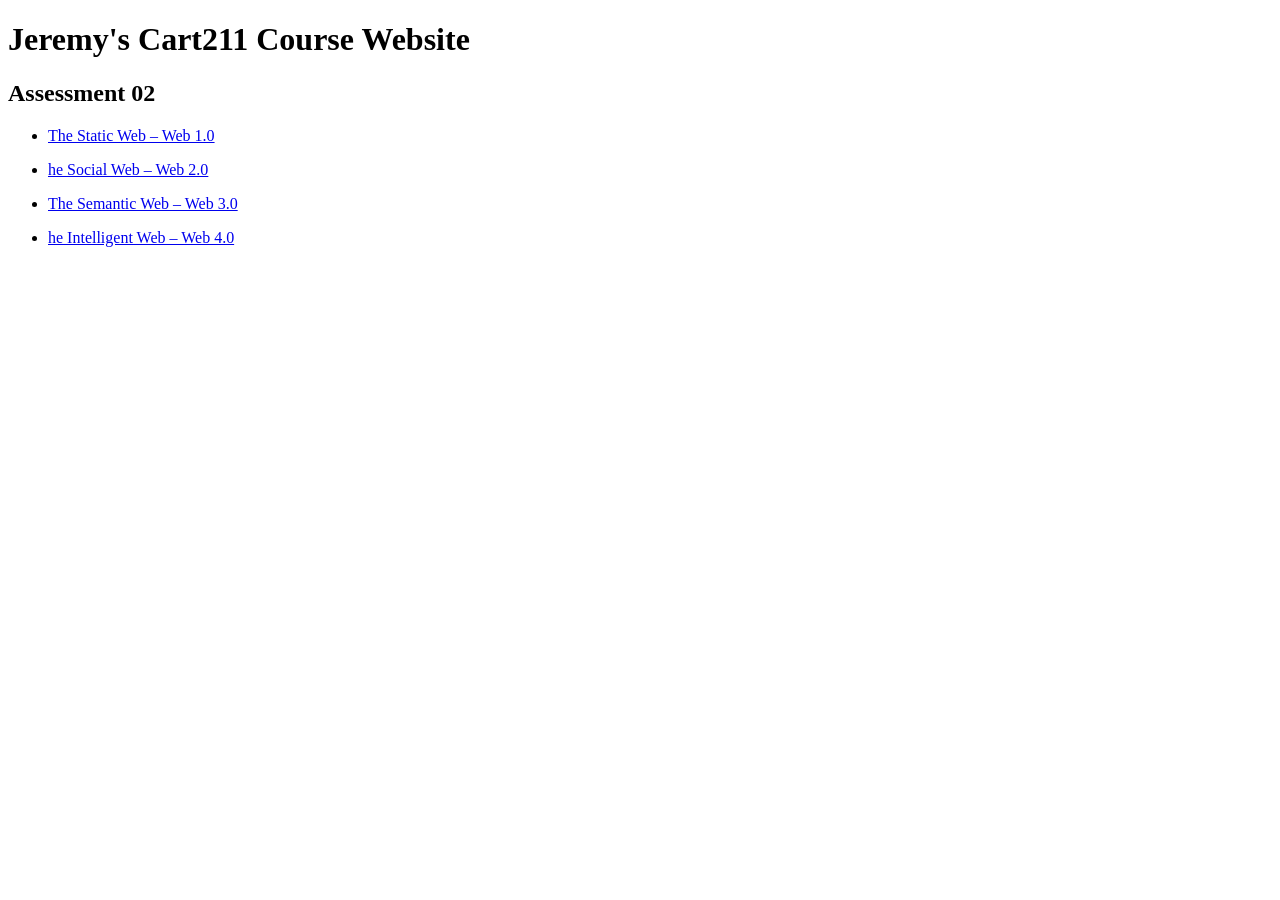
==== index.html @ 6b611acb "assessment 2 links" ====
<!DOCTYPE html>
<html lang="en">
<head>
    <meta charset="UTF-8">
    <meta name="viewport" content="width=device-width, initial-scale=1.0">
    <title>Jérémy Duverseau Cart211</title>
</head>
<body>
    <header>
        <h1>Jeremy's Cart211 Course Website</h1>
    </header>
    <main>
        <div>
            <h2>Assessment 02</h2>
            <ul>
                <li>
                    <a href="/assessments/assessment_02/duverseau_jeremy_assessment_02/page1.html">The Static Web – Web 1.0</a>
                </li>
            </ul>
            <ul>
                <li>
                    <a href="/assessments/assessment_02/duverseau_jeremy_assessment_02/page2.html">he Social Web – Web 2.0</a>
                </li>
            </ul>
            <ul>
                <li>
                    <a href="/assessments/assessment_02/duverseau_jeremy_assessment_02/page3.html">The Semantic Web – Web 3.0</a>
                </li>
            </ul>
            <ul>
                <li>
                    <a href="/assessments/assessment_02/duverseau_jeremy_assessment_02/page4.html">he Intelligent Web – Web 4.0</a>
                </li>
            </ul>
        </div>
    </main>
    
</body>
</html>
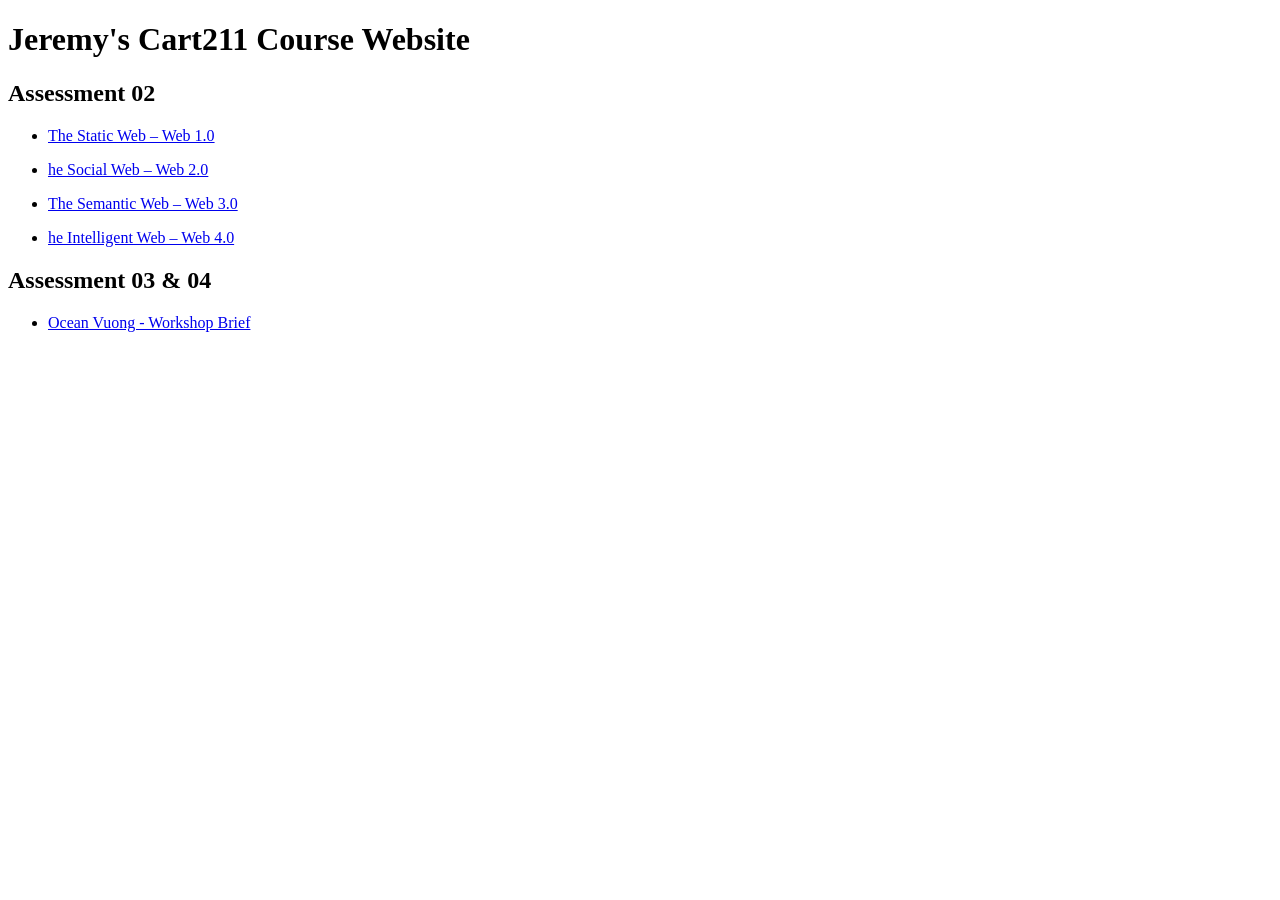
==== commit acce78eb: "Updated course website with assessement 03 and 04" ====
--- a/index.html
+++ b/index.html
@@ -4,6 +4,10 @@
     <meta charset="UTF-8">
     <meta name="viewport" content="width=device-width, initial-scale=1.0">
     <title>Jérémy Duverseau Cart211</title>
+
+    <!--Stylesheet-->
+    <link rel="stylesheet" href="styles.css">
+
 </head>
 <body>
     <header>
@@ -14,22 +18,30 @@
             <h2>Assessment 02</h2>
             <ul>
                 <li>
-                    <a href="/assessments/assessment_02/duverseau_jeremy_assessment_02/page1.html">The Static Web – Web 1.0</a>
+                    <a href="/cart211/assessments/assessment_02/duverseau_jeremy_assessment_02/page1.html">The Static Web – Web 1.0</a>
                 </li>
             </ul>
             <ul>
                 <li>
-                    <a href="/assessments/assessment_02/duverseau_jeremy_assessment_02/page2.html">he Social Web – Web 2.0</a>
+                    <a href="/cart211/assessments/assessment_02/duverseau_jeremy_assessment_02/page2.html">he Social Web – Web 2.0</a>
                 </li>
             </ul>
             <ul>
                 <li>
-                    <a href="/assessments/assessment_02/duverseau_jeremy_assessment_02/page3.html">The Semantic Web – Web 3.0</a>
+                    <a href="/cart211/assessments/assessment_02/duverseau_jeremy_assessment_02/page3.html">The Semantic Web – Web 3.0</a>
                 </li>
             </ul>
             <ul>
                 <li>
-                    <a href="/assessments/assessment_02/duverseau_jeremy_assessment_02/page4.html">he Intelligent Web – Web 4.0</a>
+                    <a href="/cart211/assessments/assessment_02/duverseau_jeremy_assessment_02/page4.html">he Intelligent Web – Web 4.0</a>
+                </li>
+            </ul>
+        </div>
+        <div>
+            <h2>Assessment 03 & 04</h2>
+            <ul>
+                <li>
+                    <a href="https://github.com/jejed8/cart211/assessement/assessement_03/index.html">Ocean Vuong - Workshop Brief</a>
                 </li>
             </ul>
         </div>
